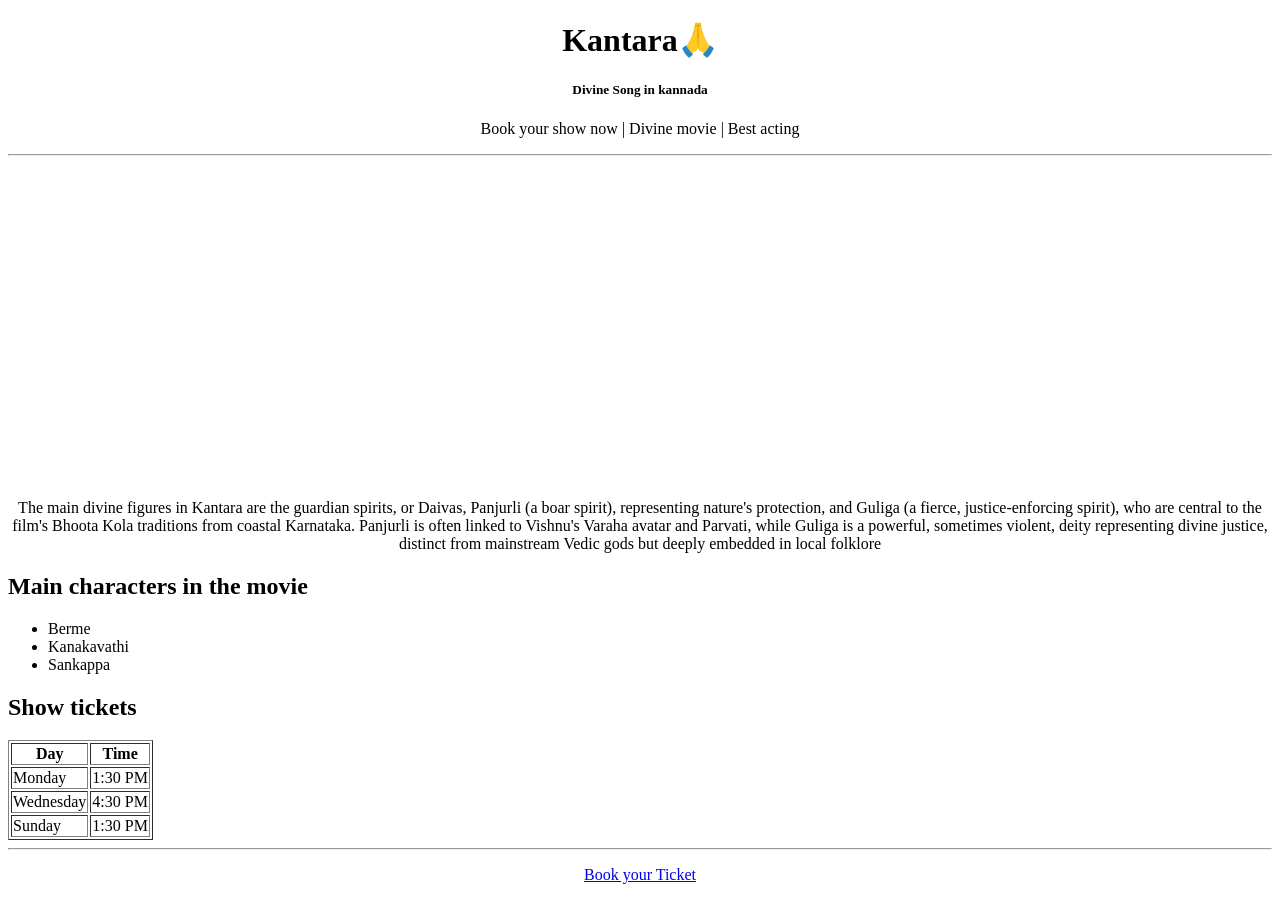
==== index.html @ b5f41d93 "Added movie ticket booking files" ====
<!DOCTYPE html>
<html lang="en">
<head>
    <title>Devine</title>
</head>
<body> 
    <center>
        <h1> <b>Kantara🙏</b></h1>
        <h5>Divine Song in kannada </h5>
        <p>Book your show now | Divine movie | Best acting</p> 
        <hr>
      <iframe width="530" height="315" src="https://www.youtube.com/embed/palMj0iq-3g?si=Y2LItdcUiUSPKR7t" title="YouTube video player" frameborder="0" allow="accelerometer; autoplay; clipboard-write; encrypted-media; gyroscope; picture-in-picture; web-share" referrerpolicy="strict-origin-when-cross-origin" allowfullscreen></iframe>
        <p>The main divine figures in Kantara are the guardian spirits, or Daivas, Panjurli (a boar spirit), representing nature's protection,
             and Guliga (a fierce, justice-enforcing spirit), who are central to the film's Bhoota Kola traditions from coastal Karnataka. 
             Panjurli is often linked to Vishnu's Varaha avatar and Parvati, while Guliga is a powerful, sometimes violent, deity representing 
             divine justice, distinct from mainstream Vedic gods but deeply embedded in local folklore</p>
    </center>
        <h2>Main characters in the movie</h2>
        <ul>
            <li> Berme</li>
            <li>Kanakavathi</li>
            <li>Sankappa</li>
        </ul>
        <h2>Show tickets</h2>
        <table border="1">
            <tr>
                <th> Day </th>
                <th> Time </th>
            </tr>
            <tr>
                <td> Monday </td>
                <td>1:30 PM</td>
            </tr>
            <tr>
                <td> Wednesday </td>
                <td> 4:30 PM </td>
            </tr>
            <tr>
                <td> Sunday </td>
                <td> 1:30 PM </td>
            </tr>
        </table>
        <hr>
        <center>
        <p>
            <a href="register.html"> Book your Ticket</a>
        </p>
        </center>
</body>
</html>
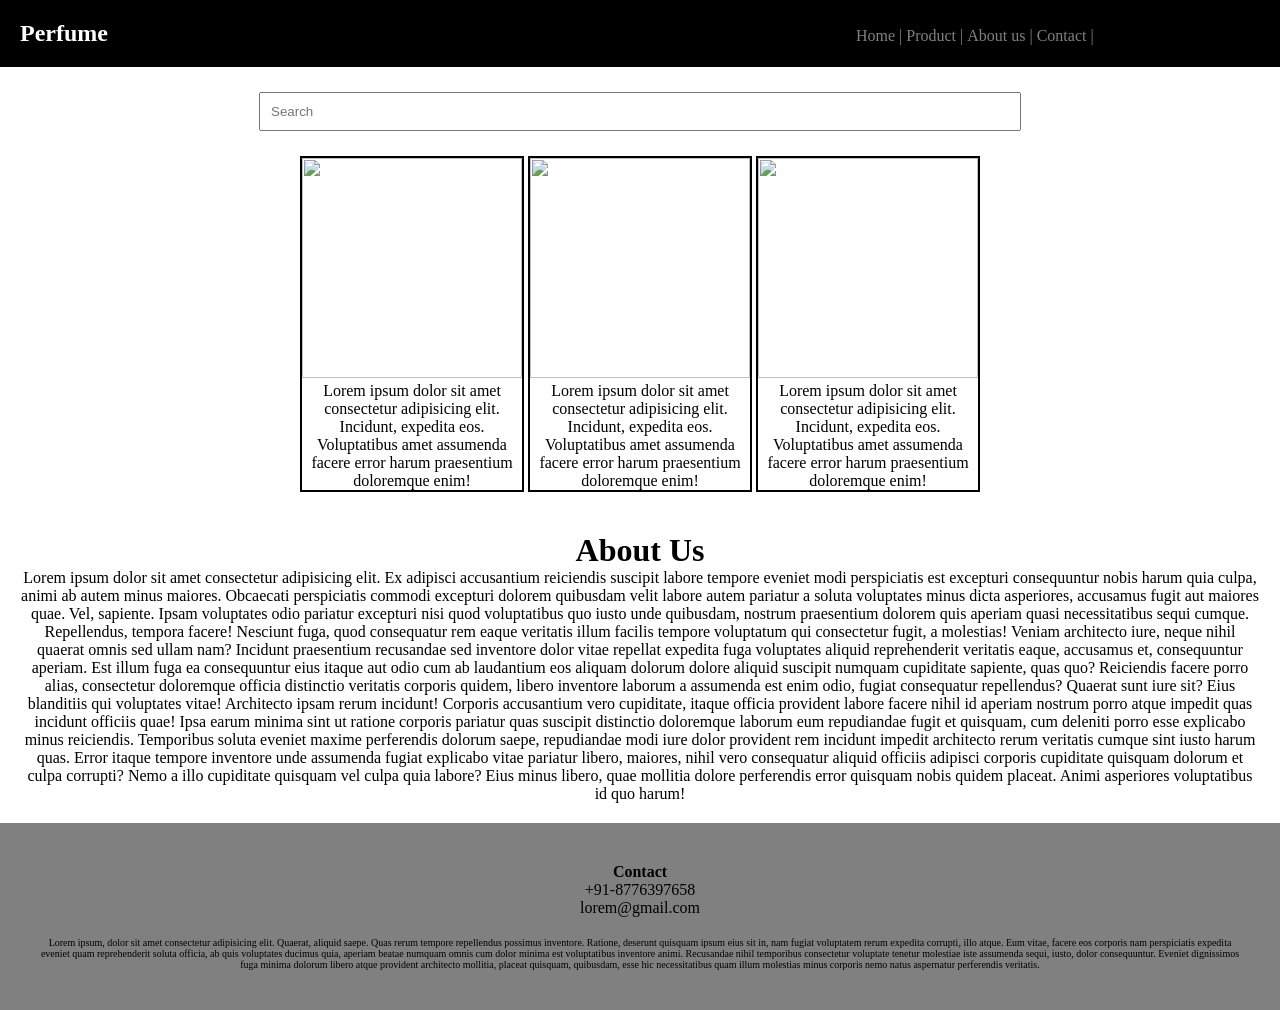
==== commit b86a3d3a: "Add files via upload" ====
--- a/index.html
+++ b/index.html
@@ -1,50 +1,49 @@
 <!DOCTYPE html>
 <html lang="en">
 <head>
-    <title>Devine</title>
+    <meta charset="UTF-8">
+    <meta name="viewport" content="width=device-width, initial-scale=1.0">
+    <title>Perfume</title>
+    <link rel="stylesheet" href="style.css">
 </head>
-<body> 
-    <center>
-        <h1> <b>Kantara🙏</b></h1>
-        <h5>Divine Song in kannada </h5>
-        <p>Book your show now | Divine movie | Best acting</p> 
-        <hr>
-      <iframe width="530" height="315" src="https://www.youtube.com/embed/palMj0iq-3g?si=Y2LItdcUiUSPKR7t" title="YouTube video player" frameborder="0" allow="accelerometer; autoplay; clipboard-write; encrypted-media; gyroscope; picture-in-picture; web-share" referrerpolicy="strict-origin-when-cross-origin" allowfullscreen></iframe>
-        <p>The main divine figures in Kantara are the guardian spirits, or Daivas, Panjurli (a boar spirit), representing nature's protection,
-             and Guliga (a fierce, justice-enforcing spirit), who are central to the film's Bhoota Kola traditions from coastal Karnataka. 
-             Panjurli is often linked to Vishnu's Varaha avatar and Parvati, while Guliga is a powerful, sometimes violent, deity representing 
-             divine justice, distinct from mainstream Vedic gods but deeply embedded in local folklore</p>
-    </center>
-        <h2>Main characters in the movie</h2>
-        <ul>
-            <li> Berme</li>
-            <li>Kanakavathi</li>
-            <li>Sankappa</li>
-        </ul>
-        <h2>Show tickets</h2>
-        <table border="1">
-            <tr>
-                <th> Day </th>
-                <th> Time </th>
-            </tr>
-            <tr>
-                <td> Monday </td>
-                <td>1:30 PM</td>
-            </tr>
-            <tr>
-                <td> Wednesday </td>
-                <td> 4:30 PM </td>
-            </tr>
-            <tr>
-                <td> Sunday </td>
-                <td> 1:30 PM </td>
-            </tr>
-        </table>
-        <hr>
-        <center>
-        <p>
-            <a href="register.html"> Book your Ticket</a>
-        </p>
-        </center>
+<body>
+    <div class="header">
+        <nav>
+            <h1>Perfume</h1>
+            <ul>
+                <li>Home |</li>
+                <li> Product |</li>
+                <li>About us |</li>
+                <li>Contact |</li>
+            </ul>
+        </nav>
+    </div>
+    <div class="searchbar">
+        <input placeholder="Search">
+    </div>
+    <div class="products">
+        <div class="box">
+            <img src="lorem.jpg">
+            <p> Lorem ipsum dolor sit amet consectetur adipisicing elit. Incidunt, expedita eos. Voluptatibus amet assumenda facere error harum praesentium doloremque enim!</p>
+    </div>
+    <div class="box">
+            <img src="lorem2.jpg">
+            <p> Lorem ipsum dolor sit amet consectetur adipisicing elit. Incidunt, expedita eos. Voluptatibus amet assumenda facere error harum praesentium doloremque enim!</p>
+    </div>
+    <div class="box">
+            <img src="lorem3.webp">
+            <p> Lorem ipsum dolor sit amet consectetur adipisicing elit. Incidunt, expedita eos. Voluptatibus amet assumenda facere error harum praesentium doloremque enim!</p>
+    </div>
+    </div>
+    <div class="about">
+        <h1 style="text-align:center;"> About Us</h1>
+        <p>Lorem ipsum dolor sit amet consectetur adipisicing elit. Ex adipisci accusantium reiciendis suscipit labore tempore eveniet modi perspiciatis est excepturi consequuntur nobis harum quia culpa, animi ab autem minus maiores. Obcaecati perspiciatis commodi excepturi dolorem quibusdam velit labore autem pariatur a soluta voluptates minus dicta asperiores, accusamus fugit aut maiores quae. Vel, sapiente. Ipsam voluptates odio pariatur excepturi nisi quod voluptatibus quo iusto unde quibusdam, nostrum praesentium dolorem quis aperiam quasi necessitatibus sequi cumque. Repellendus, tempora facere! Nesciunt fuga, quod consequatur rem eaque veritatis illum facilis tempore voluptatum qui consectetur fugit, a molestias! Veniam architecto iure, neque nihil quaerat omnis sed ullam nam? Incidunt praesentium recusandae sed inventore dolor vitae repellat expedita fuga voluptates aliquid reprehenderit veritatis eaque, accusamus et, consequuntur aperiam. Est illum fuga ea consequuntur eius itaque aut odio cum ab laudantium eos aliquam dolorum dolore aliquid suscipit numquam cupiditate sapiente, quas quo? Reiciendis facere porro alias, consectetur doloremque officia distinctio veritatis corporis quidem, libero inventore laborum a assumenda est enim odio, fugiat consequatur repellendus? Quaerat sunt iure sit? Eius blanditiis qui voluptates vitae! Architecto ipsam rerum incidunt! Corporis accusantium vero cupiditate, itaque officia provident labore facere nihil id aperiam nostrum porro atque impedit quas incidunt officiis quae! Ipsa earum minima sint ut ratione corporis pariatur quas suscipit distinctio doloremque laborum eum repudiandae fugit et quisquam, cum deleniti porro esse explicabo minus reiciendis. Temporibus soluta eveniet maxime perferendis dolorum saepe, repudiandae modi iure dolor provident rem incidunt impedit architecto rerum veritatis cumque sint iusto harum quas. Error itaque tempore inventore unde assumenda fugiat explicabo vitae pariatur libero, maiores, nihil vero consequatur aliquid officiis adipisci corporis cupiditate quisquam dolorum et culpa corrupti? Nemo a illo cupiditate quisquam vel culpa quia labore? Eius minus libero, quae mollitia dolore perferendis error quisquam nobis quidem placeat. Animi asperiores voluptatibus id quo harum!</p>
+    </div>
+    <div class="contact">
+        <h4>Contact</h4>
+        <p>+91-8776397658</p>
+        <p>lorem@gmail.com</p>
+        <p style="margin-top: 20px; font-size:10px;">Lorem ipsum, dolor sit amet consectetur adipisicing elit. Quaerat, aliquid saepe. Quas rerum tempore repellendus possimus inventore. Ratione, deserunt quisquam ipsum eius sit in, nam fugiat voluptatem rerum expedita corrupti, illo atque. Eum vitae, facere eos corporis nam perspiciatis expedita eveniet quam reprehenderit soluta officia, ab quis voluptates ducimus quia, aperiam beatae numquam omnis cum dolor minima est voluptatibus inventore animi. Recusandae nihil temporibus consectetur voluptate tenetur molestiae iste assumenda sequi, iusto, dolor consequuntur. Eveniet dignissimos fuga minima dolorum libero atque provident architecto mollitia, placeat quisquam, quibusdam, esse hic necessitatibus quam illum molestias minus corporis nemo natus aspernatur perferendis veritatis.</p>
+    </div>
 </body>
 </html>
--- a/style.css
+++ b/style.css
@@ -0,0 +1,60 @@
+*{
+    padding: 0;
+    margin: 0;
+}
+nav{
+    background-color: black;
+    color: white;
+    padding: 20px;
+}
+li,h1,ul{
+    display: inline;
+}
+ul{
+    margin-left: 60%;
+}
+li{
+    color: gray;
+    cursor: pointer;
+}
+li:hover{
+    color: white;
+}
+input{
+    width:60%;
+    padding: 10px;
+}
+.searchbar{
+    padding:25px;
+    text-align: center;
+}
+.box{
+    border-color: black;
+    border-width: 2px;
+    border-style: solid;
+    display: inline-block;
+    width:220px;
+}
+img{
+    height: 220px;
+    width: 220px;
+}
+.products{
+    text-align: center;
+}
+.box:hover{
+    background-color: gray;
+    color: cadetblue;
+}
+
+.about{
+    text-align: center;
+    margin-top: 20px;
+    padding: 20px;
+}
+
+.contact{
+    background-color: gray;
+    text-align: center;
+    padding: 40px;
+}
